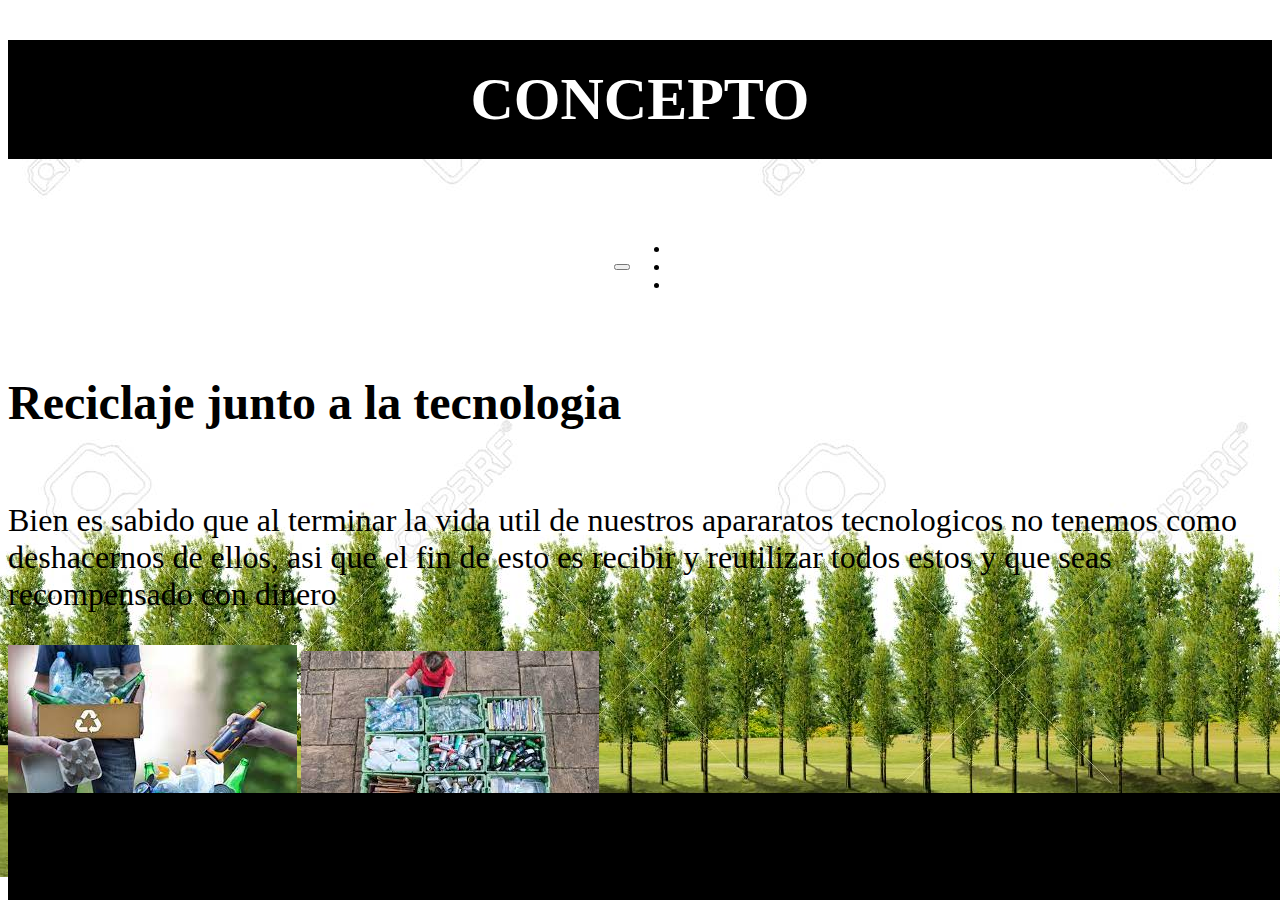
==== concepto.html @ 33d07a8f "version 1" ====
<!DOCTYPE html>
<html lang="en">

<head>
    <meta charset="UTF-8">
    <meta http-equiv="X-UA-Compatible" content="IE=edge">
    <meta name="viewport" content="width=device-width, initial-scale=1.0">
    <title>Concepto</title>
    <link href="https://cdn.jsdelivr.net/npm/bootstrap@5.0.2/dist/css/bootstrap.min.css" rel="stylesheet"
        integrity="sha384-EVSTQN3/azprG1Anm3QDgpJLIm9Nao0Yz1ztcQTwFspd3yD65VohhpuuCOmLASjC" crossorigin="anonymous">
    <link rel="stylesheet" href="estilos.css" />
</head>

<body>
    <header>
        <h1 class="bg-dark">CONCEPTO</h1>
    </header>
    <nav class="navbar navbar-expand-lg navbar-dark bg-dark">
        <div class="container-fluid">
            <a class="navbar-brand" href="index.html">ReciclaTec</a>
            <button class="navbar-toggler" type="button" data-bs-toggle="collapse" data-bs-target="#navbarNav"
                aria-controls="navbarNav" aria-expanded="false" aria-label="Toggle navigation">
                <span class="navbar-toggler-icon"></span>
            </button>
            <div class="collapse navbar-collapse" id="navbarNav">
                <ul class="navbar-nav">
                    <li class="nav-item">
                        <a class="nav-link" href="concepto.html">Concepto</a>
                    </li>
                    <li class="nav-item">
                        <a class="nav-link" href="problema.html">Problema</a>
                    </li>
                    <li class="nav-item">
                        <a class="nav-link" href="desarrollo.html">Desarrollo</a>
                    </li>
                </ul>
            </div>
        </div>
    </nav>
    <main class="container">
        <section>
            <h2>Reciclaje junto a la tecnologia</h2>
            <div>
                <p>Bien es sabido que al terminar la vida util de nuestros apararatos tecnologicos no tenemos como
                    deshacernos de ellos, asi que el fin de esto es recibir y reutilizar todos estos y que seas
                    recompensado con dinero </p>
            </div>
        </section>
        <section>
            <img src="./imagenes/reciclaje1.jpg" class="col-xs-12 col-sm-6 col-md-3" alt="basura1">
            <img src="./imagenes/reciclaje2.jpg" class="col-xs-12 col-sm-6 col-md-3" alt="basura2">
        </section>

    </main>
    <footer style="text-align:center">
        <p>ReciclaTec 2021</p>
    </footer>
    <script src="https://cdn.jsdelivr.net/npm/@popperjs/core@2.9.2/dist/umd/popper.min.js"
        integrity="sha384-IQsoLXl5PILFhosVNubq5LC7Qb9DXgDA9i+tQ8Zj3iwWAwPtgFTxbJ8NT4GN1R8p"
        crossorigin="anonymous"></script>
    <script src="https://cdn.jsdelivr.net/npm/bootstrap@5.0.2/dist/js/bootstrap.min.js"
        integrity="sha384-cVKIPhGWiC2Al4u+LWgxfKTRIcfu0JTxR+EQDz/bgldoEyl4H0zUF0QKbrJ0EcQF"
        crossorigin="anonymous"></script>

</body>

</html>
---- estilos.css ----
body{
    background-image: url(/imagenes/fondo.jpg);
    font-family: Cambria, Cochin, Georgia, Times, 'Times New Roman', serif;
    background-attachment: fixed;
    background-position: center center;
    background-repeat: no-repeat;
    
    }
    
    h1{
        color:white;
        text-align: center;
        padding: 25px;
        font-size: 60px;
        background-color: black;
        background-attachment: fixed;
        background-position: center center;
    }
    
    nav{
        text-decoration: none;
        text-align: center;
        background-attachment: fixed;
        background-position: center center;
        padding: 25px;
        
        
    }
  
    a:link, a:visited{

        color: white;
        
        
    
    }
    
    a:hover {
        background-color:royalblue;
        
    }
    
    a:active{
        background-color:darkred;
    }

    p{
        font-size:2rem;
    }
    h2{
        font-size: 3rem;
    }
    footer{
        text-align: center;
        background-color:black;
        padding: 3px;  
        position: fixed;
        width: 100%;
        bottom: 0;
    
    }
    div {
       
        display: flex;
        justify-content: center;
        align-items: center;

    }
    .imagenes{
        width: 40%;
        margin-left: auto;
        margin-right: auto;
        margin-bottom: 25px;
        box-shadow: 5px 5px 5px black;
        border-radius: 100px;
    }
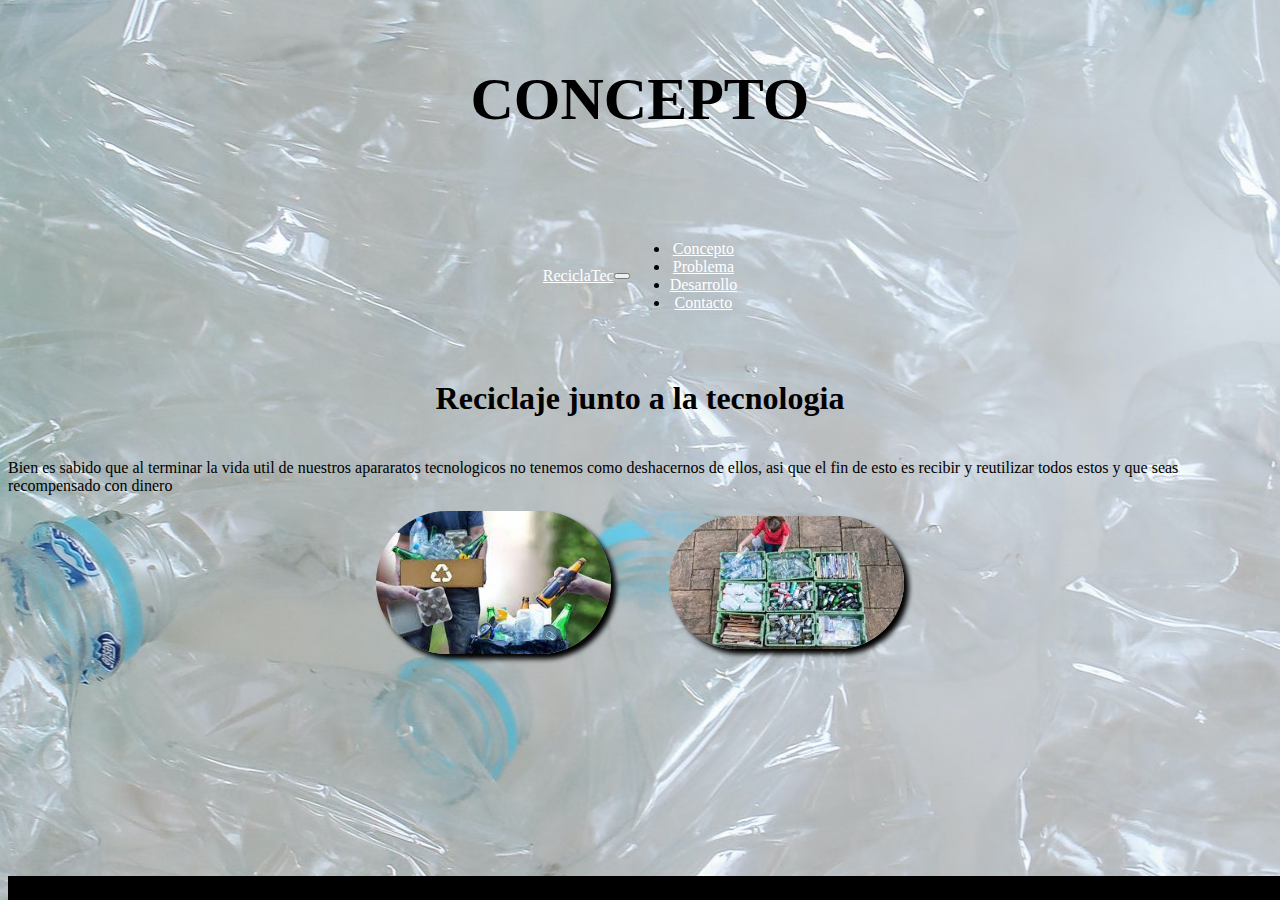
==== commit c9d30567: "Version jquery" ====
--- a/concepto.html
+++ b/concepto.html
@@ -13,7 +13,7 @@
 
 <body>
     <header>
-        <h1 class="bg-dark">CONCEPTO</h1>
+        <h1 class="bg-dark text-light">CONCEPTO</h1>
     </header>
     <nav class="navbar navbar-expand-lg navbar-dark bg-dark">
         <div class="container-fluid">
@@ -33,27 +33,50 @@
                     <li class="nav-item">
                         <a class="nav-link" href="desarrollo.html">Desarrollo</a>
                     </li>
+                    <li class="nav-item">
+                        <a class="nav-link" href="contacto.html">Contacto</a>
+                    </li>
                 </ul>
             </div>
         </div>
     </nav>
-    <main class="container">
+    <main>
         <section>
-            <h2>Reciclaje junto a la tecnologia</h2>
+            <div class="container">
+                <div class="row">
+                    <div class="col">
+                        <h2>Reciclaje junto a la tecnologia</h2>
+                    </div>
+                </div>
+            </div>
+            <div class="container">
+                <div class="row">
+                    <div class="col">
+                        <p>Bien es sabido que al terminar la vida util de nuestros apararatos tecnologicos no tenemos
+                            como
+                            deshacernos de ellos, asi que el fin de esto es recibir y reutilizar todos estos y que seas
+                            recompensado con dinero </p>
+                    </div>
+                </div>
+            </div>
             <div>
-                <p>Bien es sabido que al terminar la vida util de nuestros apararatos tecnologicos no tenemos como
-                    deshacernos de ellos, asi que el fin de esto es recibir y reutilizar todos estos y que seas
-                    recompensado con dinero </p>
             </div>
         </section>
         <section>
-            <img src="./imagenes/reciclaje1.jpg" class="col-xs-12 col-sm-6 col-md-3" alt="basura1">
-            <img src="./imagenes/reciclaje2.jpg" class="col-xs-12 col-sm-6 col-md-3" alt="basura2">
+            <div class="container d-flex justify-content-center ">
+                <div class="container">
+                    <div class="col">
+                        <img src="./imagenes/reciclaje1.jpg" class= "mx-auto d-block" alt="basura1">
+                        <img src="./imagenes/reciclaje2.jpg" class= "mx-auto d-block" alt="basura2">
+                    </div>
+                </div>
+            </div>
+            
         </section>
 
     </main>
     <footer style="text-align:center">
-        <p>ReciclaTec 2021</p>
+        ReciclaTec 2021
     </footer>
     <script src="https://cdn.jsdelivr.net/npm/@popperjs/core@2.9.2/dist/umd/popper.min.js"
         integrity="sha384-IQsoLXl5PILFhosVNubq5LC7Qb9DXgDA9i+tQ8Zj3iwWAwPtgFTxbJ8NT4GN1R8p"
--- a/estilos.css
+++ b/estilos.css
@@ -8,11 +8,10 @@
     }
     
     h1{
-        color:white;
+        color:black;
         text-align: center;
         padding: 25px;
         font-size: 60px;
-        background-color: black;
         background-attachment: fixed;
         background-position: center center;
     }
@@ -44,11 +43,14 @@
         background-color:darkred;
     }
 
-    p{
-        font-size:2rem;
-    }
+    /* p{
+        font-size:1rem;
+        color:black;
+        padding: 50px;
+        margin: auto;
+    } */
     h2{
-        font-size: 3rem;
+        font-size: 2rem;
     }
     footer{
         text-align: center;
@@ -59,6 +61,16 @@
         bottom: 0;
     
     }
+    .form > input,label{
+        width: 100%;
+        max-width: 600px;
+        margin: 0 auto;
+        display: flex;
+        flex-direction: column;
+        justify-content: center;
+        align-items: center;
+    }
+
     div {
        
         display: flex;
@@ -66,7 +78,8 @@
         align-items: center;
 
     }
-    .imagenes{
+    img{
+        display: flex;
         width: 40%;
         margin-left: auto;
         margin-right: auto;
@@ -75,5 +88,8 @@
         border-radius: 100px;
     }
 
- 
-    +    button{
+        display: flex;
+        align-items: center;
+        justify-content: center;
+    }